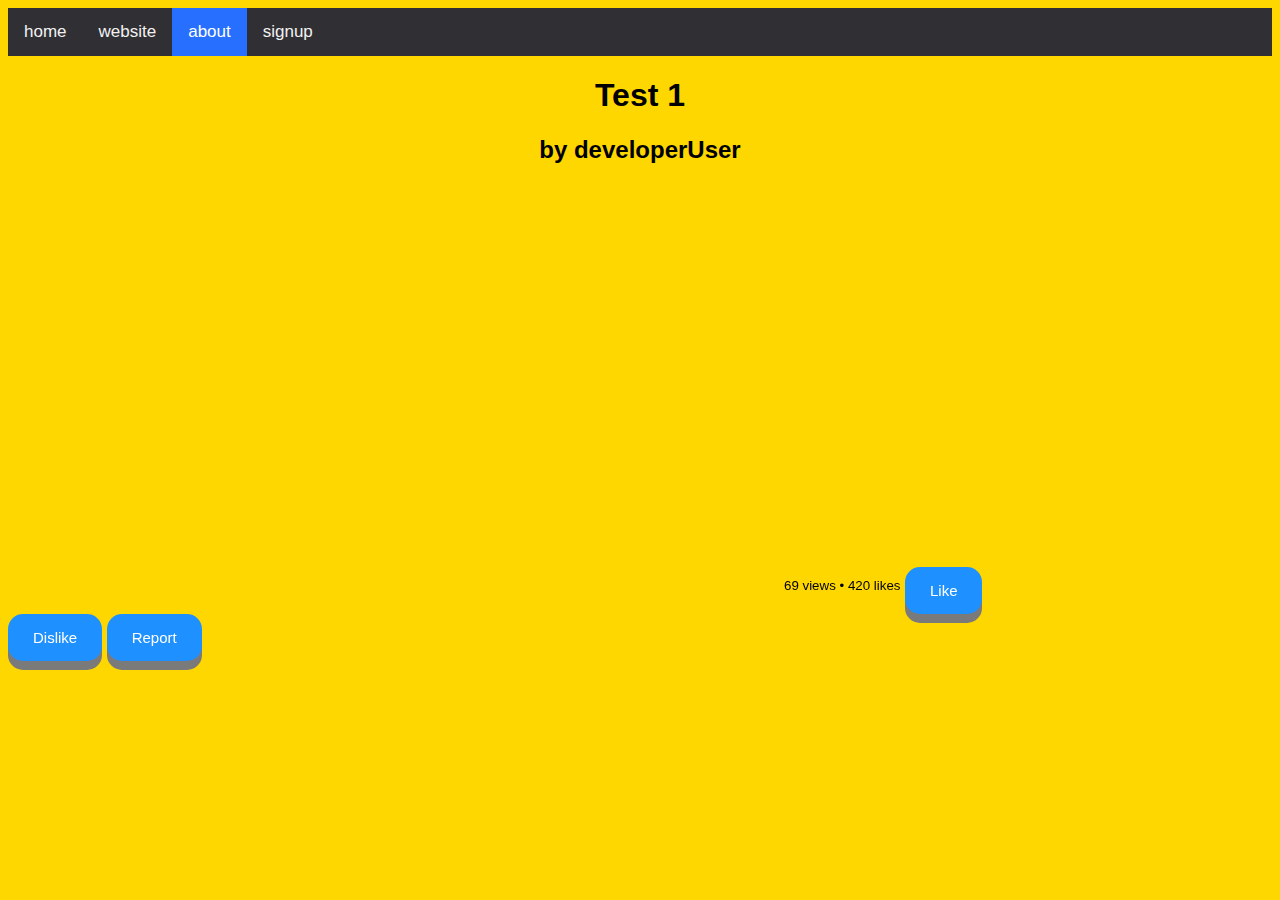
==== 1.html @ ab6e6e17 "Create 1.html" ====
<!DOCTYPE html>
<html>
    <head>
        <meta charset="utf-8">
        <title>Goldot - Project Viewer</title>
        <link rel="stylesheet" href="stylesheet.css">
        <link rel="shortcut icon" href="favicon.ico" type="image/png">
    </head>
    <body onload="getYear()">
        <div class="topnav">
            <a href="index.html">home</a>
            <a href="explore.html">website</a>
            <a class="active" href="about.html">about</a>
            <a href="signup.html">signup</a>
            <a class="needed" href="make.html">create</a>
            <a class="right needed" href="Profile.html">my profile</a>
            <a class="right needed" href="mail.html"><img src="images/messages.png" alt="message" width="21" height="14"></a>
          </div>
<div class="center">
        <h1>Test 1</h1>
  <h2>by developerUser</h2>
    <iframe src="https://turbowarp.org/embed.html?addons=pause,gamepad&settings-button&fullscreen-background=pink#443603478" width="482" height="412" allowtransparency="true" frameborder="0" scrolling="no" allowfullscreen></iframe>
  <sup>69 views &#8226; 420 likes</sup>
  <button class="button">Like</button></div>
      <button class="button">Dislike</button></div>
      <button class="button">Report</button></div>
  
</div>
    </body>
    <script src="makey.js"></script>
</html>
---- stylesheet.css ----
body {
    background-color: gold;
    font-family: Arial, Helvetica, sans-serif;
}

.center {
    text-align: center;
}
  
  .topnav {
    overflow: hidden;
    background-color: #302f34;
  }
  
  .topnav a {
    float: left;
    color: #f2f2f2;
    text-align: center;
    padding: 14px 16px;
    text-decoration: none;
    font-size: 17px;
  }
  
  .topnav a:hover {
    background-color: #cacaca;
    color: black;
  }
  
  .topnav a.active {
    background-color: #276fff;
    color: white;
  }
  
  .button {
    display: inline-block;
    padding: 15px 25px;
    font-size: 15px;
    cursor: pointer;
    text-align: center;
    text-decoration: none;
    outline: none;
    color: #fff;
    background-color: dodgerBlue;
    border: none;
    border-radius: 15px;
    box-shadow: 0 9px #7a7a7a;
  }
  
  .button:hover { 
    background-color: lightskyblue;
    box-shadow: 0 9px #7a7a7a;
  }

  
  .button:active {
    background-color: blue;
    box-shadow: 0 5px #666;
    transform: translateY(4px);
  }

  .topnav a.right {
    float: right;
  }

.topnav .needed {
  visibility: hidden;
}

.box {
  display: inline-block;
  padding: 15px 25px;
  text-align: center;
  outline: none;
  color: #fff;
  background-color: rgb(99, 124, 150);
  border: none;
  border-radius: 15px;
  box-shadow: 0 5px #515151;
}

.searchbox {
  padding: 15px 10px;
  font-size: 18px;
  text-align: center;
  outline: none;
  color: #fff;
  background-color: rgb(44, 149, 255);
  border: none;
  border-radius: 15px;
  box-shadow: 0 5px #656565;
}

footer {
  text-align: center;
  padding: 3px;
  background-color: rgb(61, 61, 61);
  color: white;
}

.notallowed {
  cursor: not-allowed;
}

.projectlist {
  margin: 0;
  padding: 5px;
  background-color: lightgray;
}

.projectlist > h1, .project {
  margin: 10px;
  padding: 5px;
}

.project {
  background: white;
}

.project > h2, p {
  margin: 4px;
  font-size: 90%;
}
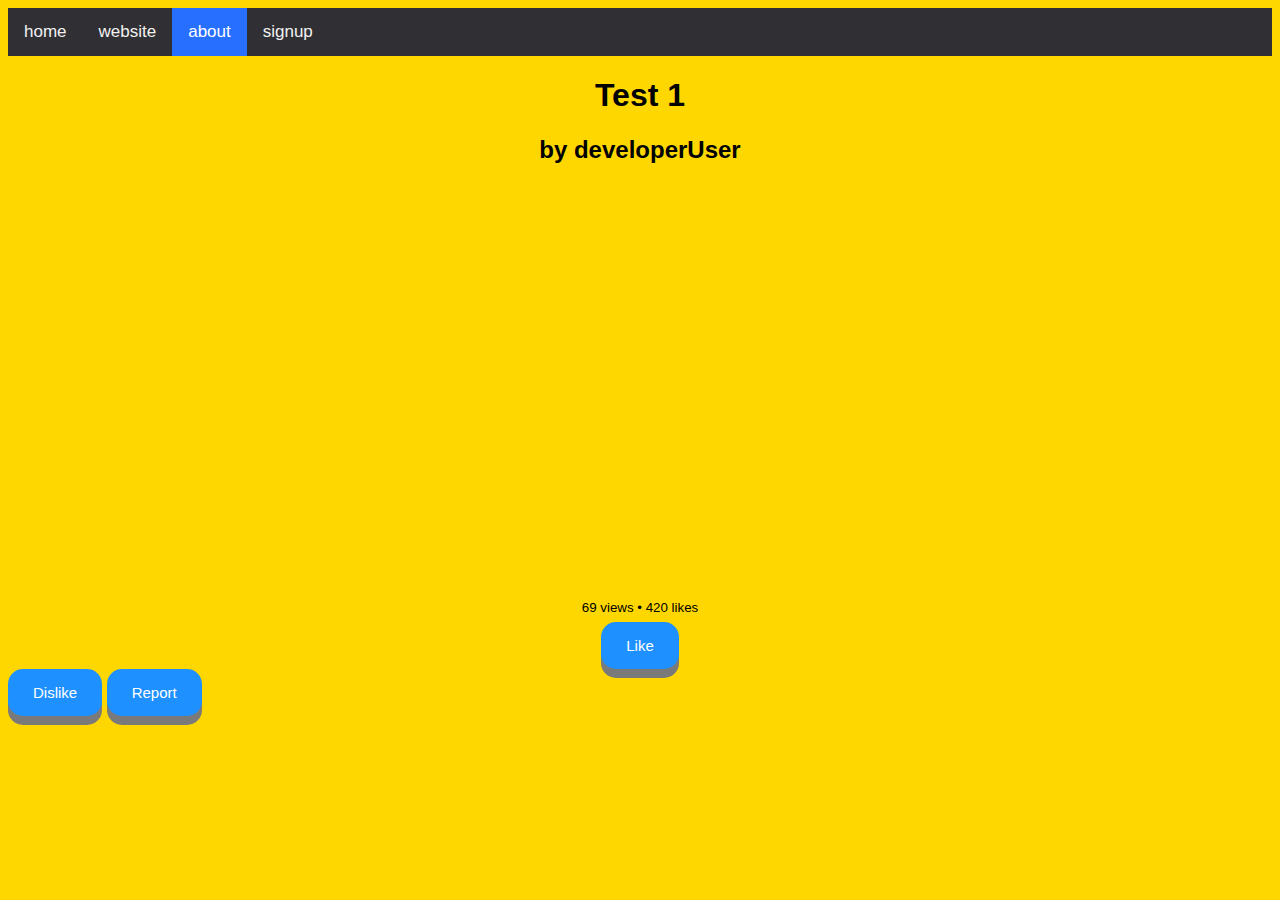
==== commit 4f9151be: "Update 1.html" ====
--- a/1.html
+++ b/1.html
@@ -20,7 +20,9 @@
         <h1>Test 1</h1>
   <h2>by developerUser</h2>
     <iframe src="https://turbowarp.org/embed.html?addons=pause,gamepad&settings-button&fullscreen-background=pink#443603478" width="482" height="412" allowtransparency="true" frameborder="0" scrolling="no" allowfullscreen></iframe>
+    <br/>
   <sup>69 views &#8226; 420 likes</sup>
+        <br/>
   <button class="button">Like</button></div>
       <button class="button">Dislike</button></div>
       <button class="button">Report</button></div>
